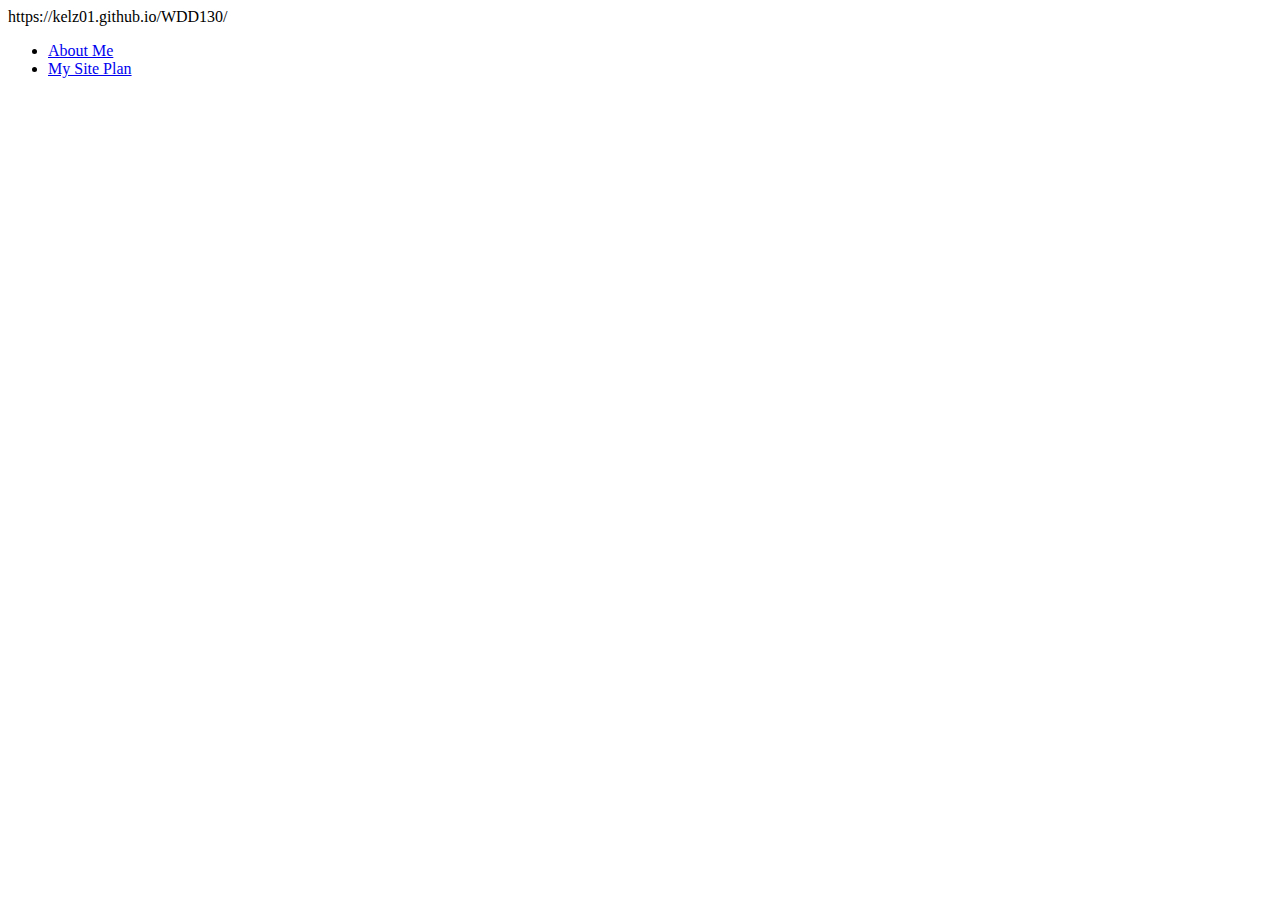
==== index.html @ 13198277 "site" ====
<!DOCTYPE html>
 https://kelz01.github.io/WDD130/
 <html lang="en">
    <head>
        <meta charset="UTF-8"/
        <meta name="viewport"
    </head>
 </html>

 <body>
    <header>
        <main>
            <ul>
                <li><a href="week1/index.html">About Me</a></li>
                    <li><a href="wwr/site--plan-rafting.html">My Site Plan</a></li>
            </ul>
        </main>
    </header>
 </body>
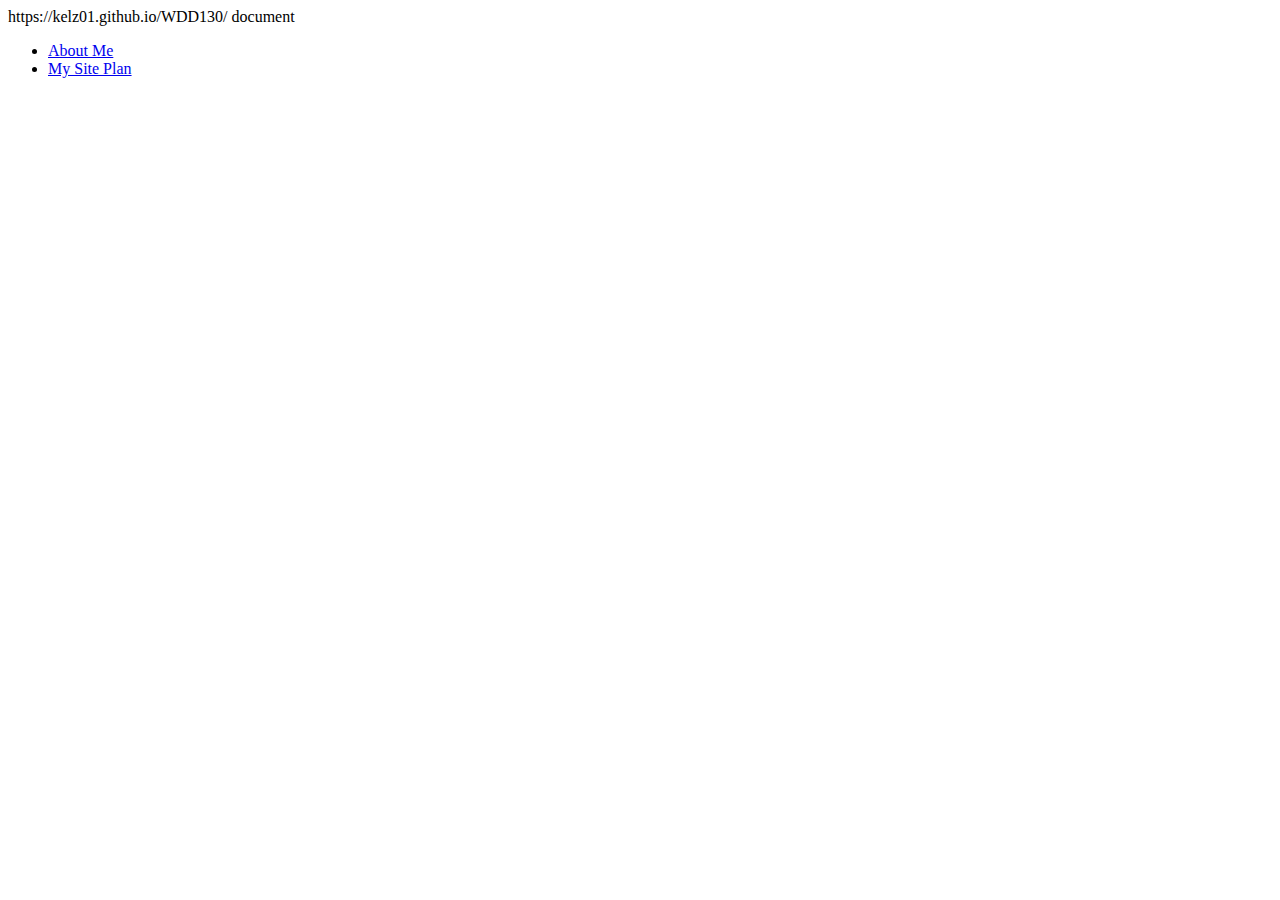
==== commit 042443a7: "Dont need and renew assignment page" ====
--- a/index.html
+++ b/index.html
@@ -3,10 +3,9 @@
  <html lang="en">
     <head>
         <meta charset="UTF-8"/
-        <meta name="viewport"
+        <meta name="viewport" content="width=device-width,initial-scale=1.0"
+    <title>document</title>
     </head>
- </html>
-
  <body>
     <header>
         <main>
@@ -16,4 +15,5 @@
             </ul>
         </main>
     </header>
- </body>+    </body>
+    </html>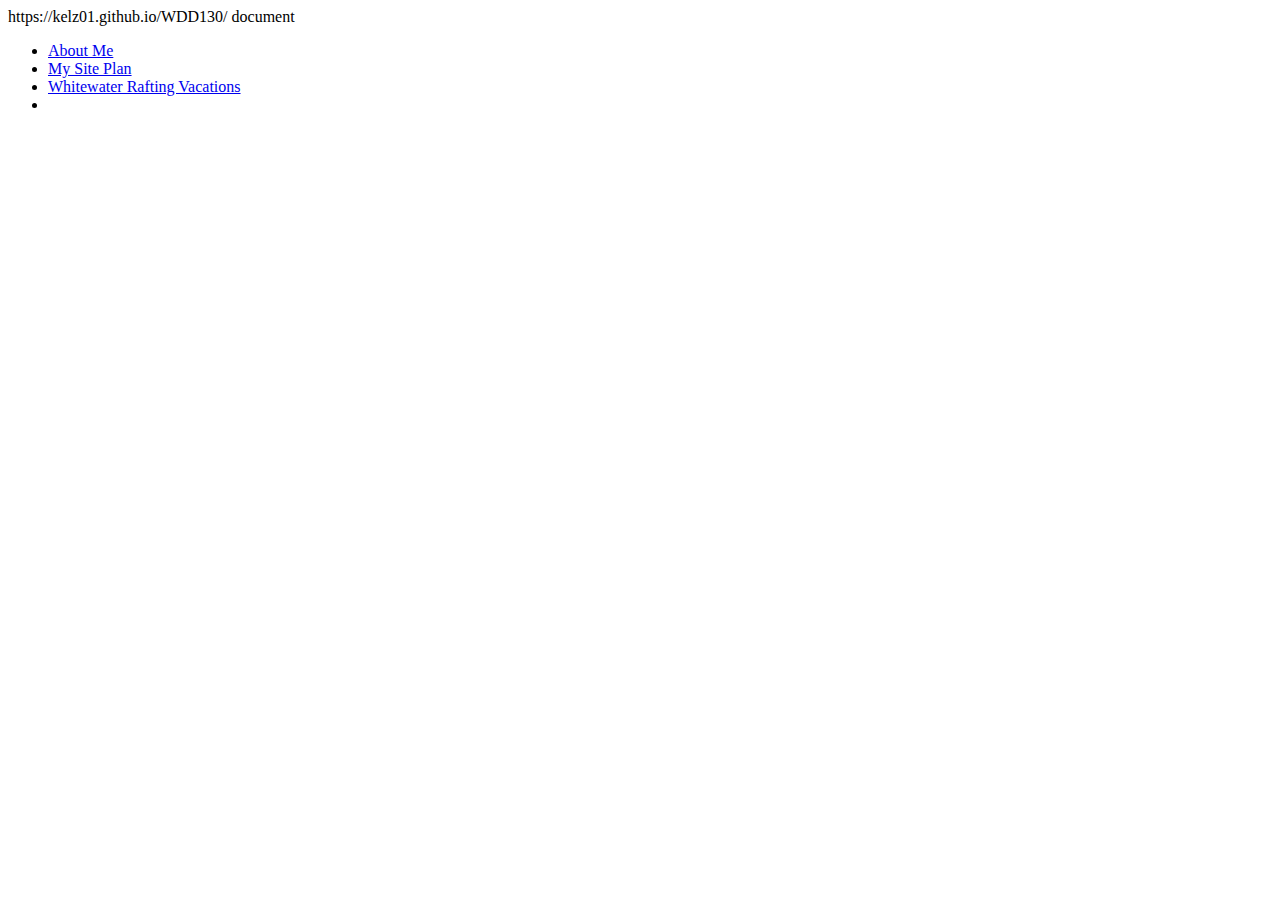
==== commit 67fcf161: "added site to assignment page" ====
--- a/index.html
+++ b/index.html
@@ -12,6 +12,7 @@
             <ul>
                 <li><a href="week1/index.html">About Me</a></li>
                     <li><a href="wwr/site--plan-rafting.html">My Site Plan</a></li>
+                    <li><a href="wwr/site-index.html">Whitewater Rafting Vacations</a><li>
             </ul>
         </main>
     </header>
